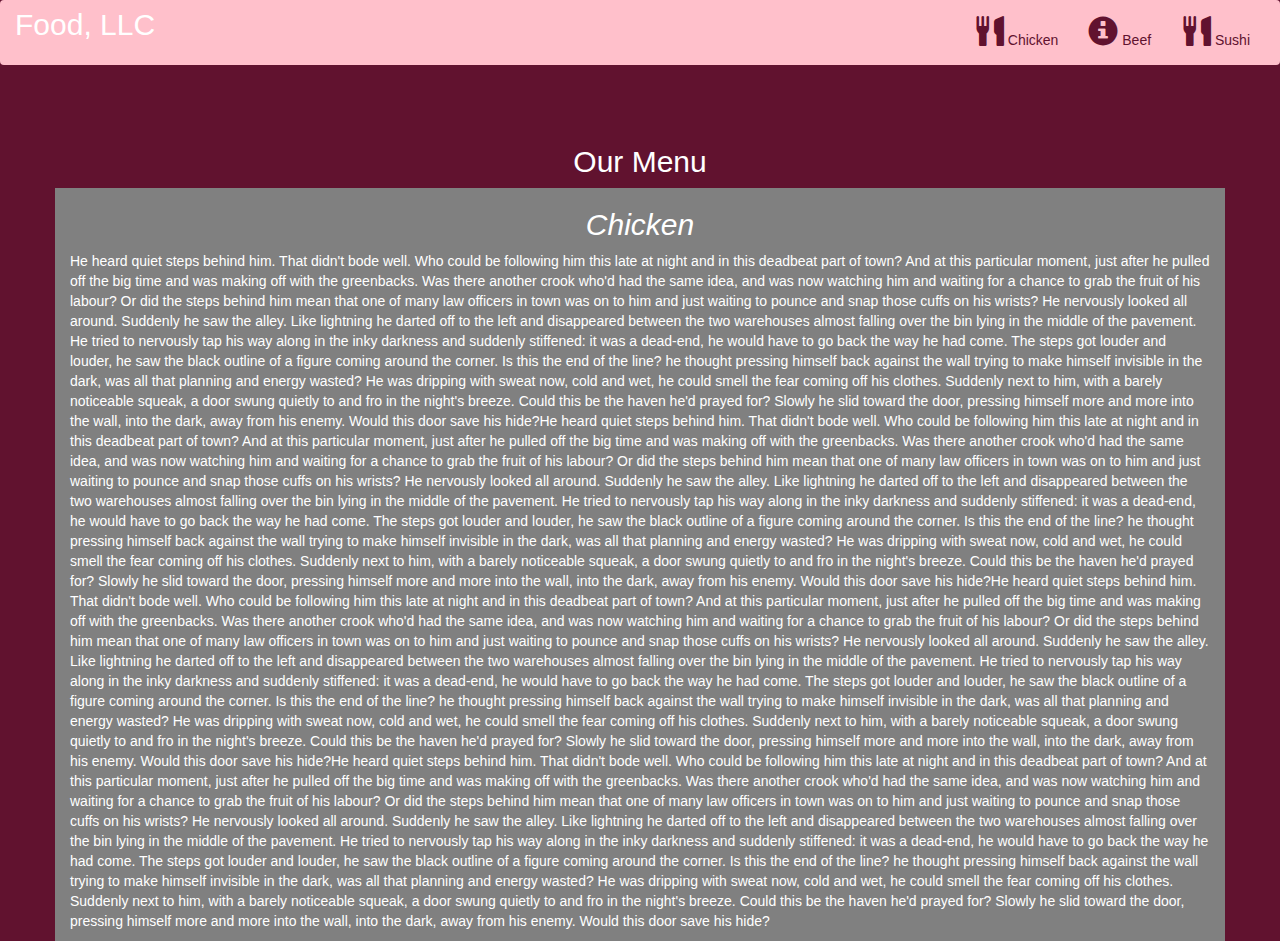
==== module3-solution/index.html @ c395e98a "update" ====
<!DOCTYPE html>
<html lang="en">
<head>
  <title>Bootstrap Example module-3</title>
  <meta charset="utf-8">
  <meta name="viewport" content="width=device-width, initial-scale=1">
  <link rel="stylesheet" href="https://maxcdn.bootstrapcdn.com/bootstrap/3.4.1/css/bootstrap.min.css">
  <link rel="stylesheet" type="text/css" href="style.css">
  <script src="https://ajax.googleapis.com/ajax/libs/jquery/3.5.1/jquery.min.js"></script>
  <script src="https://maxcdn.bootstrapcdn.com/bootstrap/3.4.1/js/bootstrap.min.js"></script>
</head>
<body>

<nav class="navbar navbar-inverse">
  <div class="container-fluid">
    <div class="navbar-header">
      <button type="button" class="navbar-toggle" data-toggle="collapse" data-target="#myNavbar">
        <span class="icon-bar"></span>
        <span class="icon-bar"></span>
        <span class="icon-bar"></span>                        
      </button>
      <a class="navbar-brand" href="#" >Food, LLC</a>
    </div>
    <div class="collapse navbar-collapse" id="myNavbar">
    
      <ul class="nav navbar-nav navbar-right" >
        <li style>
        <a href="#" > 
        <span class="glyphicon glyphicon-cutlery"></span> Chicken</a>
        </li>
        <li>
        <a href="#" >
        <span class="glyphicon glyphicon-info-sign"></span> Beef</a>
        </li>
        <li>
        <a href="#">
        <span class="glyphicon glyphicon-cutlery"></span> Sushi</a>
        </li>
      </ul>
    </div>
  </div>
</nav>
<br>
<br>  
<h1><p class="text-center">Our Menu</p></h1>


<div id="main-content" class="container">
  <div id="home-tiles" class="row">
      <div class="col-md-12 col-sm-12 col-xs-12">
            
            <p id="chickstory">
          <h2 style="font-style: italic;">Chicken</h2>
              He heard quiet steps behind him. That didn't bode well. Who could be following him this late at night and in this deadbeat part of town? And at this particular moment, just after he pulled off the big time and was making off with the greenbacks. Was there another crook who'd had the same idea, and was now watching him and waiting for a chance to grab the fruit of his labour? Or did the steps behind him mean that one of many law officers in town was on to him and just waiting to pounce and snap those cuffs on his wrists? He nervously looked all around. Suddenly he saw the alley. Like lightning he darted off to the left and disappeared between the two warehouses almost falling over the bin lying in the middle of the pavement. He tried to nervously tap his way along in the inky darkness and suddenly stiffened: it was a dead-end, he would have to go back the way he had come. The steps got louder and louder, he saw the black outline of a figure coming around the corner. Is this the end of the line? he thought pressing himself back against the wall trying to make himself invisible in the dark, was all that planning and energy wasted? He was dripping with sweat now, cold and wet, he could smell the fear coming off his clothes. Suddenly next to him, with a barely noticeable squeak, a door swung quietly to and fro in the night's breeze. Could this be the haven he'd prayed for? Slowly he slid toward the door, pressing himself more and more into the wall, into the dark, away from his enemy. Would this door save his hide?He heard quiet steps behind him. That didn't bode well. Who could be following him this late at night and in this deadbeat part of town? And at this particular moment, just after he pulled off the big time and was making off with the greenbacks. Was there another crook who'd had the same idea, and was now watching him and waiting for a chance to grab the fruit of his labour? Or did the steps behind him mean that one of many law officers in town was on to him and just waiting to pounce and snap those cuffs on his wrists? He nervously looked all around. Suddenly he saw the alley. Like lightning he darted off to the left and disappeared between the two warehouses almost falling over the bin lying in the middle of the pavement. He tried to nervously tap his way along in the inky darkness and suddenly stiffened: it was a dead-end, he would have to go back the way he had come. The steps got louder and louder, he saw the black outline of a figure coming around the corner. Is this the end of the line? he thought pressing himself back against the wall trying to make himself invisible in the dark, was all that planning and energy wasted? He was dripping with sweat now, cold and wet, he could smell the fear coming off his clothes. Suddenly next to him, with a barely noticeable squeak, a door swung quietly to and fro in the night's breeze. Could this be the haven he'd prayed for? Slowly he slid toward the door, pressing himself more and more into the wall, into the dark, away from his enemy. Would this door save his hide?He heard quiet steps behind him. That didn't bode well. Who could be following him this late at night and in this deadbeat part of town? And at this particular moment, just after he pulled off the big time and was making off with the greenbacks. Was there another crook who'd had the same idea, and was now watching him and waiting for a chance to grab the fruit of his labour? Or did the steps behind him mean that one of many law officers in town was on to him and just waiting to pounce and snap those cuffs on his wrists? He nervously looked all around. Suddenly he saw the alley. Like lightning he darted off to the left and disappeared between the two warehouses almost falling over the bin lying in the middle of the pavement. He tried to nervously tap his way along in the inky darkness and suddenly stiffened: it was a dead-end, he would have to go back the way he had come. The steps got louder and louder, he saw the black outline of a figure coming around the corner. Is this the end of the line? he thought pressing himself back against the wall trying to make himself invisible in the dark, was all that planning and energy wasted? He was dripping with sweat now, cold and wet, he could smell the fear coming off his clothes. Suddenly next to him, with a barely noticeable squeak, a door swung quietly to and fro in the night's breeze. Could this be the haven he'd prayed for? Slowly he slid toward the door, pressing himself more and more into the wall, into the dark, away from his enemy. Would this door save his hide?He heard quiet steps behind him. That didn't bode well. Who could be following him this late at night and in this deadbeat part of town? And at this particular moment, just after he pulled off the big time and was making off with the greenbacks. Was there another crook who'd had the same idea, and was now watching him and waiting for a chance to grab the fruit of his labour? Or did the steps behind him mean that one of many law officers in town was on to him and just waiting to pounce and snap those cuffs on his wrists? He nervously looked all around. Suddenly he saw the alley. Like lightning he darted off to the left and disappeared between the two warehouses almost falling over the bin lying in the middle of the pavement. He tried to nervously tap his way along in the inky darkness and suddenly stiffened: it was a dead-end, he would have to go back the way he had come. The steps got louder and louder, he saw the black outline of a figure coming around the corner. Is this the end of the line? he thought pressing himself back against the wall trying to make himself invisible in the dark, was all that planning and energy wasted? He was dripping with sweat now, cold and wet, he could smell the fear coming off his clothes. Suddenly next to him, with a barely noticeable squeak, a door swung quietly to and fro in the night's breeze. Could this be the haven he'd prayed for? Slowly he slid toward the door, pressing himself more and more into the wall, into the dark, away from his enemy. Would this door save his hide?
            </p>
      </div>
    </div>
</div>

</body>
</html>
---- module3-solution/style.css ----
*{
	margin: 0;
	padding: 0;
	
	
}
.navbar{

border: none;
background-color: pink;
color: #61122F;
}
body{
	background-color: #61122F;
	color: white;
}
.glyphicon{
	font-size: 30px;
	color:#61122F; 
}

.center{
	width: 90%;
	background-color: grey;

}
.container
{
	background-color: grey;
}
.text-center{
	font-size: 30px;
}

h2{
	text-align: center;
}
#myNavbar ul li a {
	color: #61122F;
}
.navbar-brand{
font-size: 30px;	
}
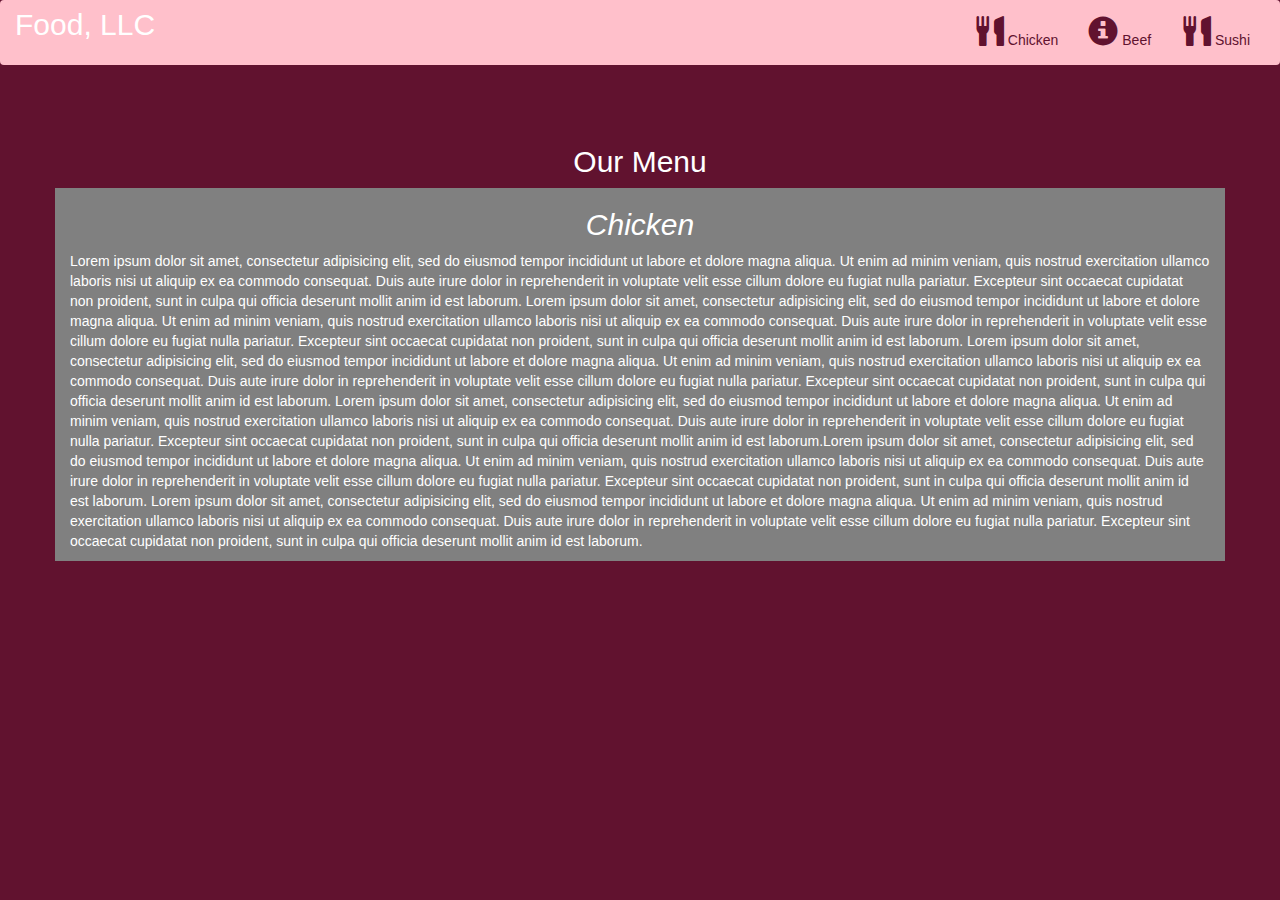
==== commit 1ef05885: "update" ====
--- a/module3-solution/index.html
+++ b/module3-solution/index.html
@@ -51,7 +51,42 @@
             
             <p id="chickstory">
           <h2 style="font-style: italic;">Chicken</h2>
-              He heard quiet steps behind him. That didn't bode well. Who could be following him this late at night and in this deadbeat part of town? And at this particular moment, just after he pulled off the big time and was making off with the greenbacks. Was there another crook who'd had the same idea, and was now watching him and waiting for a chance to grab the fruit of his labour? Or did the steps behind him mean that one of many law officers in town was on to him and just waiting to pounce and snap those cuffs on his wrists? He nervously looked all around. Suddenly he saw the alley. Like lightning he darted off to the left and disappeared between the two warehouses almost falling over the bin lying in the middle of the pavement. He tried to nervously tap his way along in the inky darkness and suddenly stiffened: it was a dead-end, he would have to go back the way he had come. The steps got louder and louder, he saw the black outline of a figure coming around the corner. Is this the end of the line? he thought pressing himself back against the wall trying to make himself invisible in the dark, was all that planning and energy wasted? He was dripping with sweat now, cold and wet, he could smell the fear coming off his clothes. Suddenly next to him, with a barely noticeable squeak, a door swung quietly to and fro in the night's breeze. Could this be the haven he'd prayed for? Slowly he slid toward the door, pressing himself more and more into the wall, into the dark, away from his enemy. Would this door save his hide?He heard quiet steps behind him. That didn't bode well. Who could be following him this late at night and in this deadbeat part of town? And at this particular moment, just after he pulled off the big time and was making off with the greenbacks. Was there another crook who'd had the same idea, and was now watching him and waiting for a chance to grab the fruit of his labour? Or did the steps behind him mean that one of many law officers in town was on to him and just waiting to pounce and snap those cuffs on his wrists? He nervously looked all around. Suddenly he saw the alley. Like lightning he darted off to the left and disappeared between the two warehouses almost falling over the bin lying in the middle of the pavement. He tried to nervously tap his way along in the inky darkness and suddenly stiffened: it was a dead-end, he would have to go back the way he had come. The steps got louder and louder, he saw the black outline of a figure coming around the corner. Is this the end of the line? he thought pressing himself back against the wall trying to make himself invisible in the dark, was all that planning and energy wasted? He was dripping with sweat now, cold and wet, he could smell the fear coming off his clothes. Suddenly next to him, with a barely noticeable squeak, a door swung quietly to and fro in the night's breeze. Could this be the haven he'd prayed for? Slowly he slid toward the door, pressing himself more and more into the wall, into the dark, away from his enemy. Would this door save his hide?He heard quiet steps behind him. That didn't bode well. Who could be following him this late at night and in this deadbeat part of town? And at this particular moment, just after he pulled off the big time and was making off with the greenbacks. Was there another crook who'd had the same idea, and was now watching him and waiting for a chance to grab the fruit of his labour? Or did the steps behind him mean that one of many law officers in town was on to him and just waiting to pounce and snap those cuffs on his wrists? He nervously looked all around. Suddenly he saw the alley. Like lightning he darted off to the left and disappeared between the two warehouses almost falling over the bin lying in the middle of the pavement. He tried to nervously tap his way along in the inky darkness and suddenly stiffened: it was a dead-end, he would have to go back the way he had come. The steps got louder and louder, he saw the black outline of a figure coming around the corner. Is this the end of the line? he thought pressing himself back against the wall trying to make himself invisible in the dark, was all that planning and energy wasted? He was dripping with sweat now, cold and wet, he could smell the fear coming off his clothes. Suddenly next to him, with a barely noticeable squeak, a door swung quietly to and fro in the night's breeze. Could this be the haven he'd prayed for? Slowly he slid toward the door, pressing himself more and more into the wall, into the dark, away from his enemy. Would this door save his hide?He heard quiet steps behind him. That didn't bode well. Who could be following him this late at night and in this deadbeat part of town? And at this particular moment, just after he pulled off the big time and was making off with the greenbacks. Was there another crook who'd had the same idea, and was now watching him and waiting for a chance to grab the fruit of his labour? Or did the steps behind him mean that one of many law officers in town was on to him and just waiting to pounce and snap those cuffs on his wrists? He nervously looked all around. Suddenly he saw the alley. Like lightning he darted off to the left and disappeared between the two warehouses almost falling over the bin lying in the middle of the pavement. He tried to nervously tap his way along in the inky darkness and suddenly stiffened: it was a dead-end, he would have to go back the way he had come. The steps got louder and louder, he saw the black outline of a figure coming around the corner. Is this the end of the line? he thought pressing himself back against the wall trying to make himself invisible in the dark, was all that planning and energy wasted? He was dripping with sweat now, cold and wet, he could smell the fear coming off his clothes. Suddenly next to him, with a barely noticeable squeak, a door swung quietly to and fro in the night's breeze. Could this be the haven he'd prayed for? Slowly he slid toward the door, pressing himself more and more into the wall, into the dark, away from his enemy. Would this door save his hide?
+
+               Lorem ipsum dolor sit amet, consectetur adipisicing elit, sed do eiusmod
+               tempor incididunt ut labore et dolore magna aliqua. Ut enim ad minim veniam,
+               quis nostrud exercitation ullamco laboris nisi ut aliquip ex ea commodo
+               consequat. Duis aute irure dolor in reprehenderit in voluptate velit esse
+               cillum dolore eu fugiat nulla pariatur. Excepteur sint occaecat cupidatat non
+               proident, sunt in culpa qui officia deserunt mollit anim id est laborum.
+               Lorem ipsum dolor sit amet, consectetur adipisicing elit, sed do eiusmod
+               tempor incididunt ut labore et dolore magna aliqua. Ut enim ad minim veniam,
+               quis nostrud exercitation ullamco laboris nisi ut aliquip ex ea commodo
+               consequat. Duis aute irure dolor in reprehenderit in voluptate velit esse
+               cillum dolore eu fugiat nulla pariatur. Excepteur sint occaecat cupidatat non
+               proident, sunt in culpa qui officia deserunt mollit anim id est laborum.
+               Lorem ipsum dolor sit amet, consectetur adipisicing elit, sed do eiusmod
+               tempor incididunt ut labore et dolore magna aliqua. Ut enim ad minim veniam,
+               quis nostrud exercitation ullamco laboris nisi ut aliquip ex ea commodo
+               consequat. Duis aute irure dolor in reprehenderit in voluptate velit esse
+               cillum dolore eu fugiat nulla pariatur. Excepteur sint occaecat cupidatat non
+               proident, sunt in culpa qui officia deserunt mollit anim id est laborum.
+               Lorem ipsum dolor sit amet, consectetur adipisicing elit, sed do eiusmod
+               tempor incididunt ut labore et dolore magna aliqua. Ut enim ad minim veniam,
+               quis nostrud exercitation ullamco laboris nisi ut aliquip ex ea commodo
+               consequat. Duis aute irure dolor in reprehenderit in voluptate velit esse
+               cillum dolore eu fugiat nulla pariatur. Excepteur sint occaecat cupidatat non
+               proident, sunt in culpa qui officia deserunt mollit anim id est laborum.Lorem ipsum dolor sit amet, consectetur adipisicing elit, sed do eiusmod
+               tempor incididunt ut labore et dolore magna aliqua. Ut enim ad minim veniam,
+               quis nostrud exercitation ullamco laboris nisi ut aliquip ex ea commodo
+               consequat. Duis aute irure dolor in reprehenderit in voluptate velit esse
+               cillum dolore eu fugiat nulla pariatur. Excepteur sint occaecat cupidatat non
+               proident, sunt in culpa qui officia deserunt mollit anim id est laborum.
+               Lorem ipsum dolor sit amet, consectetur adipisicing elit, sed do eiusmod
+               tempor incididunt ut labore et dolore magna aliqua. Ut enim ad minim veniam,
+               quis nostrud exercitation ullamco laboris nisi ut aliquip ex ea commodo
+               consequat. Duis aute irure dolor in reprehenderit in voluptate velit esse
+               cillum dolore eu fugiat nulla pariatur. Excepteur sint occaecat cupidatat non
+               proident, sunt in culpa qui officia deserunt mollit anim id est laborum.
             </p>
       </div>
     </div>
